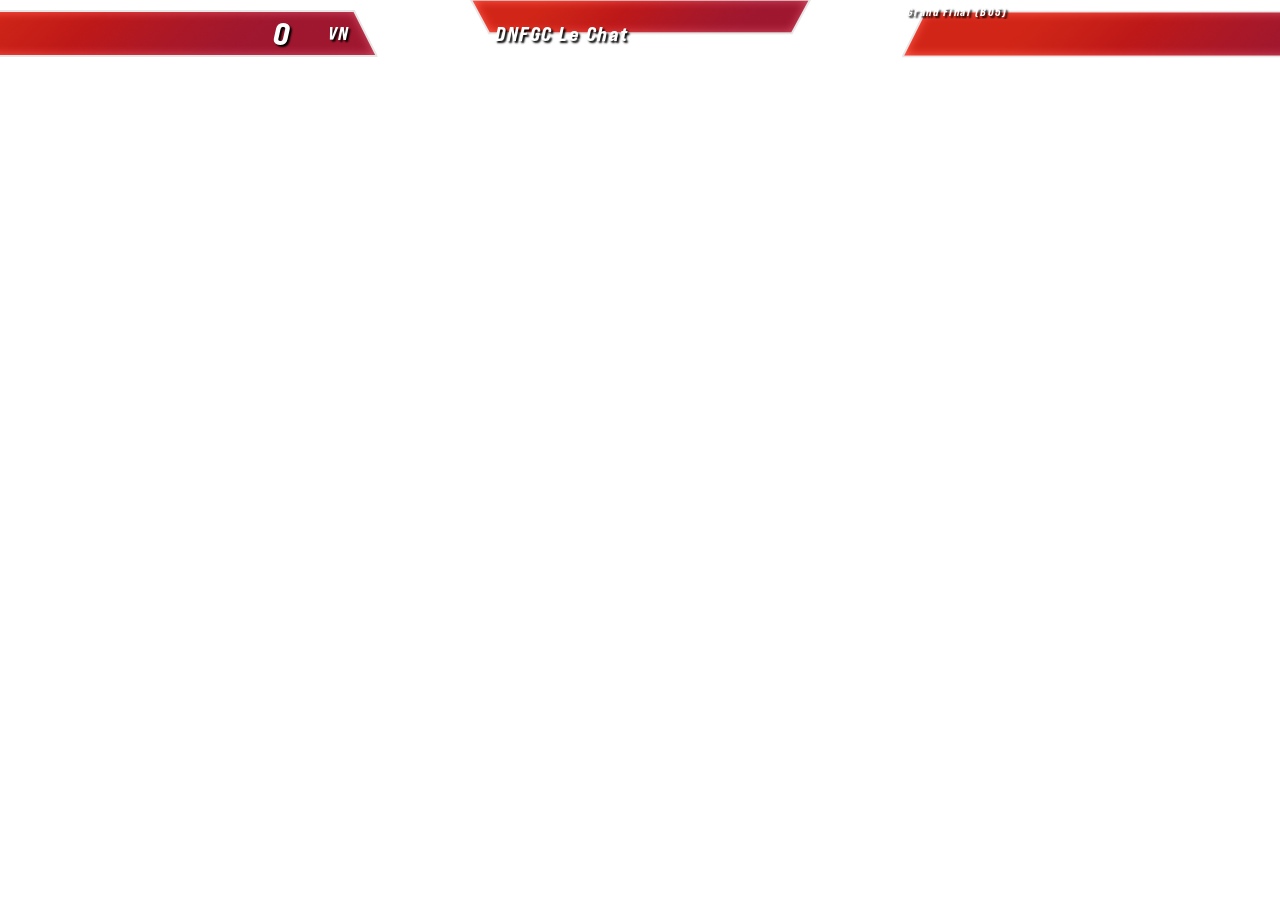
==== templates/scoreboard/scoreboard.html @ 855a4fa2 "first test" ====
<!DOCTYPE html>
<html>
<head>
    <meta charset="UTF-8">
    <link rel="stylesheet" href="../../styles/style.css">
    <style>
        body {
            height: 100px;
            background-image: url('../../images/scoreboard.png');
            font-weight: bold;
        }
        .scoreboard {
            position: relative;
            width: 100%;
            height: 100%;
        }
        .p1-score, .p1-country, .p1-team-name,
        .match-info, .p2-team-name, .p2-country, .p2-score {
            position: absolute;
            text-align: center;
            white-space: nowrap;
            overflow: hidden;
            text-overflow: ellipsis;
        }

        .p1-score, .p1-country, .p1-team-name,
        .p2-team-name, .p2-country, .p2-score {
            line-height: 45px;
            top: 11px;
            height: 45px;
        }
        .p1-score {
            left: 263px;
            width: 37px;
        }
        .p1-country {
            left: 320px;
            width: 37px;
        }
        .p1-team-name {
            left: 383px;
            width: 358px;
        }
        .match-info {
            left: 904px;
            width: 106px;
            top: 5px;                /* moved up 20px */
            display: flex;
            flex-direction: column;
            justify-content: center;
            height: auto;             /* let content determine height */
            overflow: visible;        /* ensure text is not clipped */
            white-space: normal;      /* allow line breaks */
        }
        .p2-team-name {
            left: 1173px;
            width: 358px;
        }
        .p2-country {
            left: 1557px;
            width: 37px;
        }
        .p2-score {
            left: 1614px;
            width: 37px;
        }
        .p1-score, .p2-score {
            font-size: 32px;
        }
        .p1-country, .p2-country {
            font-size: 18px;
        }
        .p1-team-name, .p2-team-name {
            font-size: 20px;
        }
        .match-info {
            font-size: 16px;
        }
        #eventName {
            font-size: 18px;
            font-weight: bold;
            white-space: nowrap;
            overflow: hidden;
            text-overflow: ellipsis;
        }
        #bestOf {
            font-size: 14px;
            white-space: nowrap;
            overflow: hidden;
            text-overflow: ellipsis;
        }
    </style>
    <script>
        async function loadData() {
            try {
                const resp = await fetch('../../data.json');
                const data = await resp.json();

                document.getElementById('p1Score').innerText = data.scoreboard.p1.score;
                document.getElementById('p1Country').innerText = data.scoreboard.p1.country;
                document.getElementById('p1TeamName').innerText = `${data.scoreboard.p1.team} ${data.scoreboard.p1.name}`;

                document.getElementById('bestOf').innerText = data.event.best_of;

                document.getElementById('p2TeamName').innerText = `${data.scoreboard.p2.team} ${data.scoreboard.p2.name}`;
                document.getElementById('p2Country').innerText = data.scoreboard.p2.country;
                document.getElementById('p2Score').innerText = data.scoreboard.p2.score;
                

                resizeTextToFit(document.querySelector('.p1-country'), 8, 18);
                resizeTextToFit(document.querySelector('.p1-team-name'), 10, 20);
                resizeTextToFit(document.querySelector('.p2-team-name'), 10, 20);
                resizeTextToFit(document.querySelector('.p2-country'), 8, 18);
                

                resizeTextToFit(document.getElementById('eventName'), 10, 18);
                resizeTextToFit(document.getElementById('bestOf'), 8, 14);
            } catch(e) { console.error(e); }
        }
        
        function resizeTextToFit(element, minFontSize, maxFontSize) {
            if (!element) return;
            let originalText = element.innerText;
            if (!originalText) return;
            let fontSize = maxFontSize;
            element.style.fontSize = fontSize + 'px';
            while (element.scrollWidth > element.clientWidth && fontSize > minFontSize) {
                fontSize -= 1;
                element.style.fontSize = fontSize + 'px';
            }
            if (element.scrollWidth > element.clientWidth) {
                element.style.textOverflow = 'ellipsis';
            } else {
                element.style.textOverflow = 'clip';
            }
        }
        
        setInterval(loadData, 1000);
        window.onload = loadData;
    </script>
</head>
<body>
    <div class="scoreboard">
        <div class="p1-score" id="p1Score"></div>
        <div class="p1-country" id="p1Country"></div>
        <div class="p1-team-name" id="p1TeamName"></div>
        <div class="match-info">
            <div id="eventName"></div>
            <div id="bestOf"></div>
        </div>
        <div class="p2-team-name" id="p2TeamName"></div>
        <div class="p2-country" id="p2Country"></div>
        <div class="p2-score" id="p2Score"></div>
    </div>
</body>
</html>
---- styles/style.css ----
@font-face {
    font-family: 'Tekken';
    src: url('fonts/Bebas-Neue-Pro-Expanded-ExtraBold-Italic-BF66cf3d7962375.ttf') format('truetype');
    font-weight: normal;
    font-style: normal;
}

* {
    margin: 0;
    padding: 0;
    box-sizing: border-box;
}

body {
    width: 1920px;
    height: 1080px;
    font-family: 'Tekken', sans-serif;
    color: white;
    text-shadow: 2px 2px 2px black;
    overflow: hidden;
    position: relative;
    letter-spacing: 1.5px;
    background-size: cover;
    background-position: center center;
    background-repeat: no-repeat;
}
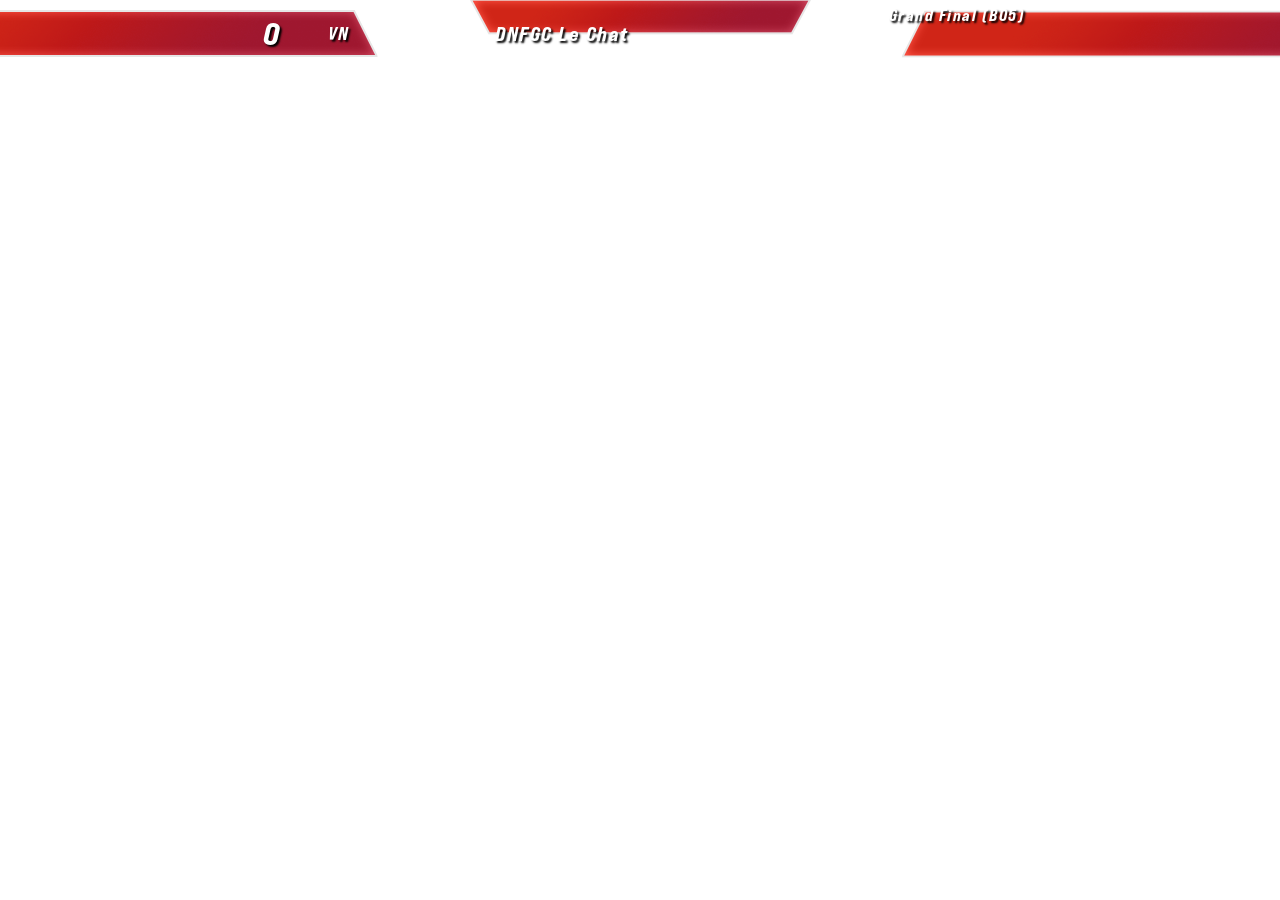
==== commit 2f55e3a4: "deploy test" ====
--- a/templates/scoreboard/scoreboard.html
+++ b/templates/scoreboard/scoreboard.html
@@ -30,7 +30,7 @@
             height: 45px;
         }
         .p1-score {
-            left: 263px;
+            left: 253px;
             width: 37px;
         }
         .p1-country {
@@ -41,17 +41,6 @@
             left: 383px;
             width: 358px;
         }
-        .match-info {
-            left: 904px;
-            width: 106px;
-            top: 5px;                /* moved up 20px */
-            display: flex;
-            flex-direction: column;
-            justify-content: center;
-            height: auto;             /* let content determine height */
-            overflow: visible;        /* ensure text is not clipped */
-            white-space: normal;      /* allow line breaks */
-        }
         .p2-team-name {
             left: 1173px;
             width: 358px;
@@ -61,8 +50,19 @@
             width: 37px;
         }
         .p2-score {
-            left: 1614px;
+            left: 1630px;
             width: 37px;
+        }
+        .match-info {
+            left: 904px;
+            width: 106px;
+            top: 5px;                /* moved up 20px */
+            display: flex;
+            flex-direction: row;
+            justify-content: center;
+            height: auto;             /* let content determine height */
+            overflow: visible;        /* ensure text is not clipped */
+            white-space: normal;      /* allow line breaks */
         }
         .p1-score, .p2-score {
             font-size: 32px;
@@ -73,21 +73,10 @@
         .p1-team-name, .p2-team-name {
             font-size: 20px;
         }
-        .match-info {
+        #bestOf {
             font-size: 16px;
-        }
-        #eventName {
-            font-size: 18px;
-            font-weight: bold;
             white-space: nowrap;
-            overflow: hidden;
-            text-overflow: ellipsis;
-        }
-        #bestOf {
-            font-size: 14px;
-            white-space: nowrap;
-            overflow: hidden;
-            text-overflow: ellipsis;
+            overflow: visible;
         }
     </style>
     <script>
@@ -113,8 +102,7 @@
                 resizeTextToFit(document.querySelector('.p2-country'), 8, 18);
                 
 
-                resizeTextToFit(document.getElementById('eventName'), 10, 18);
-                resizeTextToFit(document.getElementById('bestOf'), 8, 14);
+                //resizeTextToFit(document.getElementById('bestOf'), 10, 24);
             } catch(e) { console.error(e); }
         }
         
@@ -145,7 +133,6 @@
         <div class="p1-country" id="p1Country"></div>
         <div class="p1-team-name" id="p1TeamName"></div>
         <div class="match-info">
-            <div id="eventName"></div>
             <div id="bestOf"></div>
         </div>
         <div class="p2-team-name" id="p2TeamName"></div>
